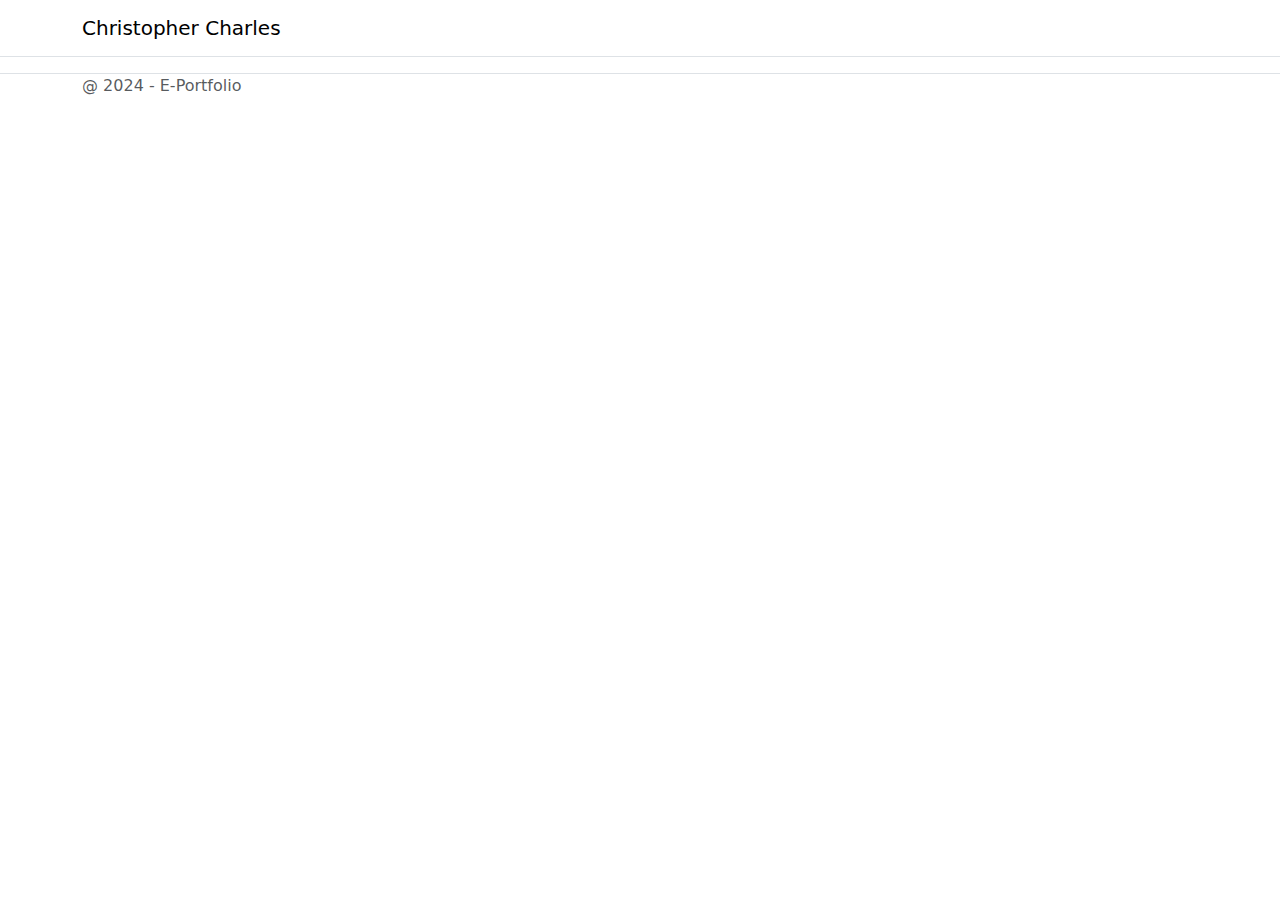
==== index.html @ 154056c9 "Create homepage html and css file, add jura font and txt file for old code samples" ====
<!DOCTYPE html>
<html lang="en">
<head>
    <meta charset="UTF-8">
    <meta name="viewport" content="width=device-width, initial-scale=1.0">
    <title>Chris Charles</title>
    <link href="https://cdn.jsdelivr.net/npm/bootstrap@5.3.3/dist/css/bootstrap.min.css" rel="stylesheet" integrity="sha384-QWTKZyjpPEjISv5WaRU9OFeRpok6YctnYmDr5pNlyT2bRjXh0JMhjY6hW+ALEwIH" crossorigin="anonymous">
    <link href="/styles/index.css" rel="stylesheet" />
</head>
<body>

    <header>
        <nav class="navbar navbar-expand-sm navbar-toggleable-sm navbar-light bg-white border-bottom box-shadow mb-3">
            <div class="container">
                <!-- Brand Title -->
                <a class="navbar-brand">Christopher Charles</a>

                <!-- Hamburger button (for toggling navbar collapse on smaller screens) -->
                <button class="navbar-toggler" type="button" data-bs-toggle="collapse" data-bs-target="#navbarSupportedContent" aria-controls="navbarSupportedContent"
                        aria-expanded="false" aria-label="Toggle navigation">
                    <span class="navbar-toggler-icon"></span>
                </button>
            </div>
        </nav>
    </header>

    <div class="container f">

    </div>

    <footer class="border-top footer text-muted">
        <div class="container">
            @ 2024 - E-Portfolio
        </div>
    </footer>

    <script src="https://cdn.jsdelivr.net/npm/bootstrap@5.3.3/dist/js/bootstrap.bundle.min.js" integrity="sha384-YvpcrYf0tY3lHB60NNkmXc5s9fDVZLESaAA55NDzOxhy9GkcIdslK1eN7N6jIeHz" crossorigin="anonymous"></script>    
</body>
</html>
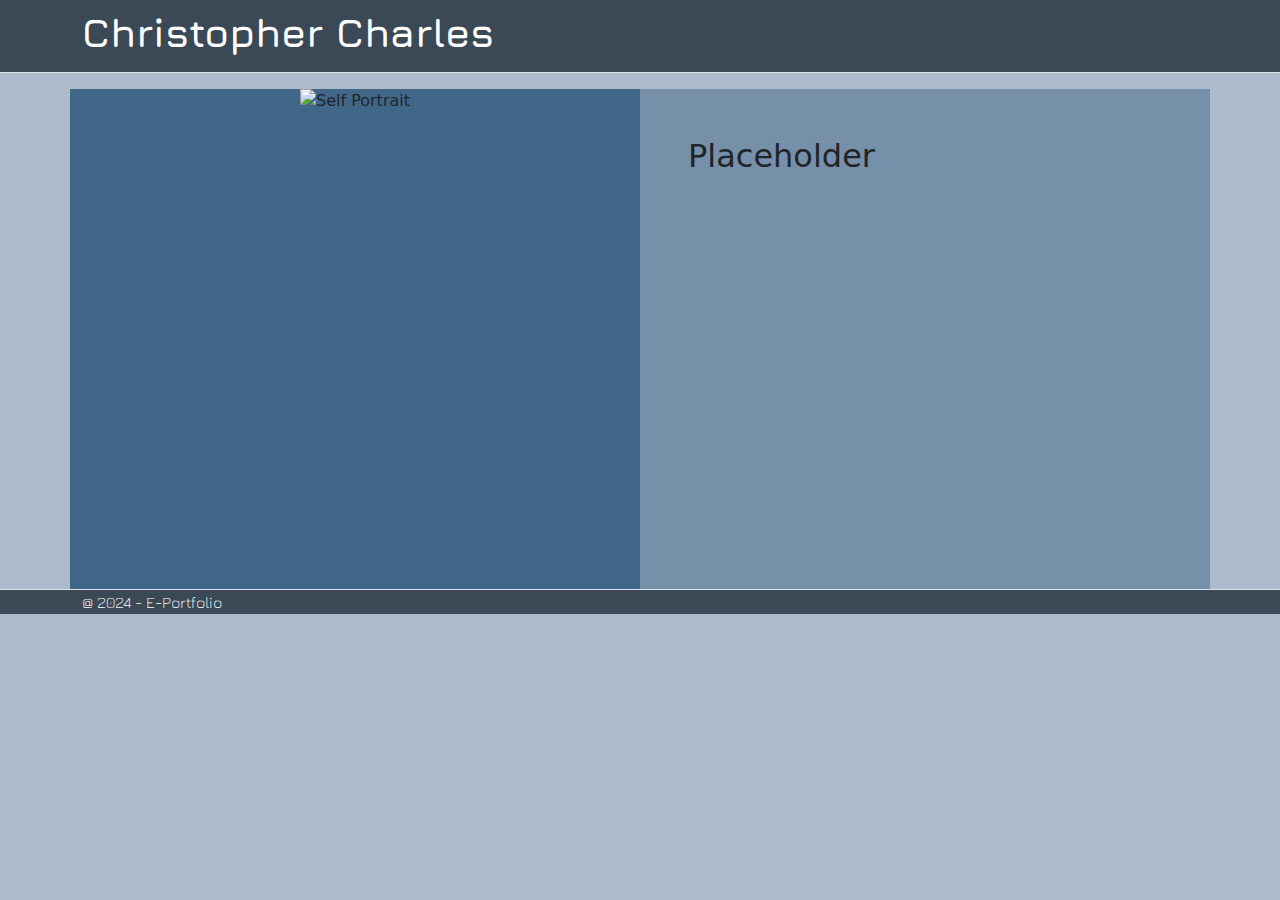
==== commit 6e8c5a16: "created base layout of home page" ====
--- a/index.html
+++ b/index.html
@@ -7,13 +7,13 @@
     <link href="https://cdn.jsdelivr.net/npm/bootstrap@5.3.3/dist/css/bootstrap.min.css" rel="stylesheet" integrity="sha384-QWTKZyjpPEjISv5WaRU9OFeRpok6YctnYmDr5pNlyT2bRjXh0JMhjY6hW+ALEwIH" crossorigin="anonymous">
     <link href="/styles/index.css" rel="stylesheet" />
 </head>
-<body>
+<body class="body-background">
 
     <header>
-        <nav class="navbar navbar-expand-sm navbar-toggleable-sm navbar-light bg-white border-bottom box-shadow mb-3">
+        <nav class="navbar navbar-expand-sm navbar-toggleable-sm navbar-light border-bottom box-shadow mb-3 header-footer-background">
             <div class="container">
                 <!-- Brand Title -->
-                <a class="navbar-brand">Christopher Charles</a>
+                <h1><a class="nav-link" href="index.html">Christopher Charles</a></h1>
 
                 <!-- Hamburger button (for toggling navbar collapse on smaller screens) -->
                 <button class="navbar-toggler" type="button" data-bs-toggle="collapse" data-bs-target="#navbarSupportedContent" aria-controls="navbarSupportedContent"
@@ -24,11 +24,18 @@
         </nav>
     </header>
 
-    <div class="container f">
-
+    <div class="container">
+        <div class="row">
+            <div class="col-6 d-flex justify-content-center img-container">
+                <img class="img img-fluid" src="/images/professional_headshot.png" alt="Self Portrait" />
+            </div>
+            <div class="col-6 p-5 intro-container ">
+                <h2>Placeholder</h2>
+            </div>
+        </div>
     </div>
 
-    <footer class="border-top footer text-muted">
+    <footer class="border-top footer  header-footer-background">
         <div class="container">
             @ 2024 - E-Portfolio
         </div>
--- a/styles/index.css
+++ b/styles/index.css
@@ -0,0 +1,76 @@
+@font-face {
+    font-family: 'jura';
+    src: url('/fonts/Jura-Regular.ttf');
+}
+
+@font-face {
+    font-family: 'jura-bold';
+    src: url('/fonts/Jura-Bold.ttf');
+}
+
+@font-face {
+    font-family: 'jura-light';
+    src: url('/fonts/Jura-Light.ttf');
+}
+
+h1 a {
+    font-family: 'jura-bold', sans-serif;
+    text-decoration: none;
+}
+
+.nav-link {
+    position: relative;
+    text-decoration: none;
+    color: white;
+}
+
+.nav-link::after {
+    content: '';
+    opacity: 0;
+    transition: all 0.2s;
+    height: 2px;
+    width: 100%;
+    background-color: white;
+    position: absolute;
+    bottom: 0;
+    left: 0;
+}
+
+.nav-link:hover {
+    color: white !important; 
+}
+
+.nav-link:hover::after {
+    opacity: 1;
+}
+
+.footer {
+    color: white;
+    font-family: 'jura-light', sans-serif;
+}
+
+.img {
+    height: 500px;
+}
+
+.img-container {
+    background-color: #416788;
+}
+
+.intro-container {
+    background-color: #7790A9;
+}
+
+.text-group {
+    color: white
+}
+
+.header-footer-background {
+    background-color: #3B4856;
+}
+
+.body-background {
+    background-color: #ACBBCB;
+}
+
+
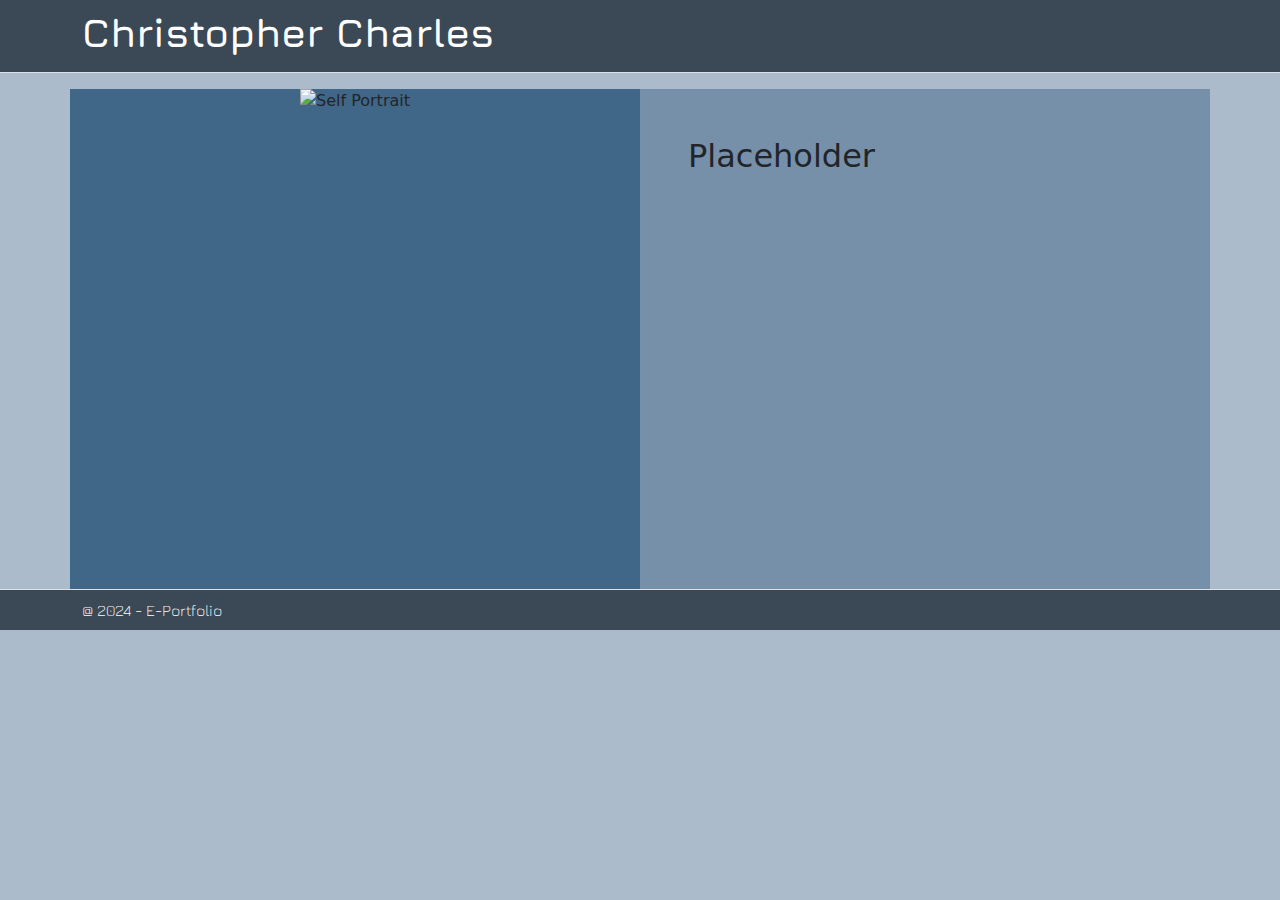
==== commit 1443cc75: "completed prototype card layout" ====
--- a/index.html
+++ b/index.html
@@ -35,7 +35,7 @@
         </div>
     </div>
 
-    <footer class="border-top footer  header-footer-background">
+    <footer class="border-top footer p-2 header-footer-background">
         <div class="container">
             @ 2024 - E-Portfolio
         </div>
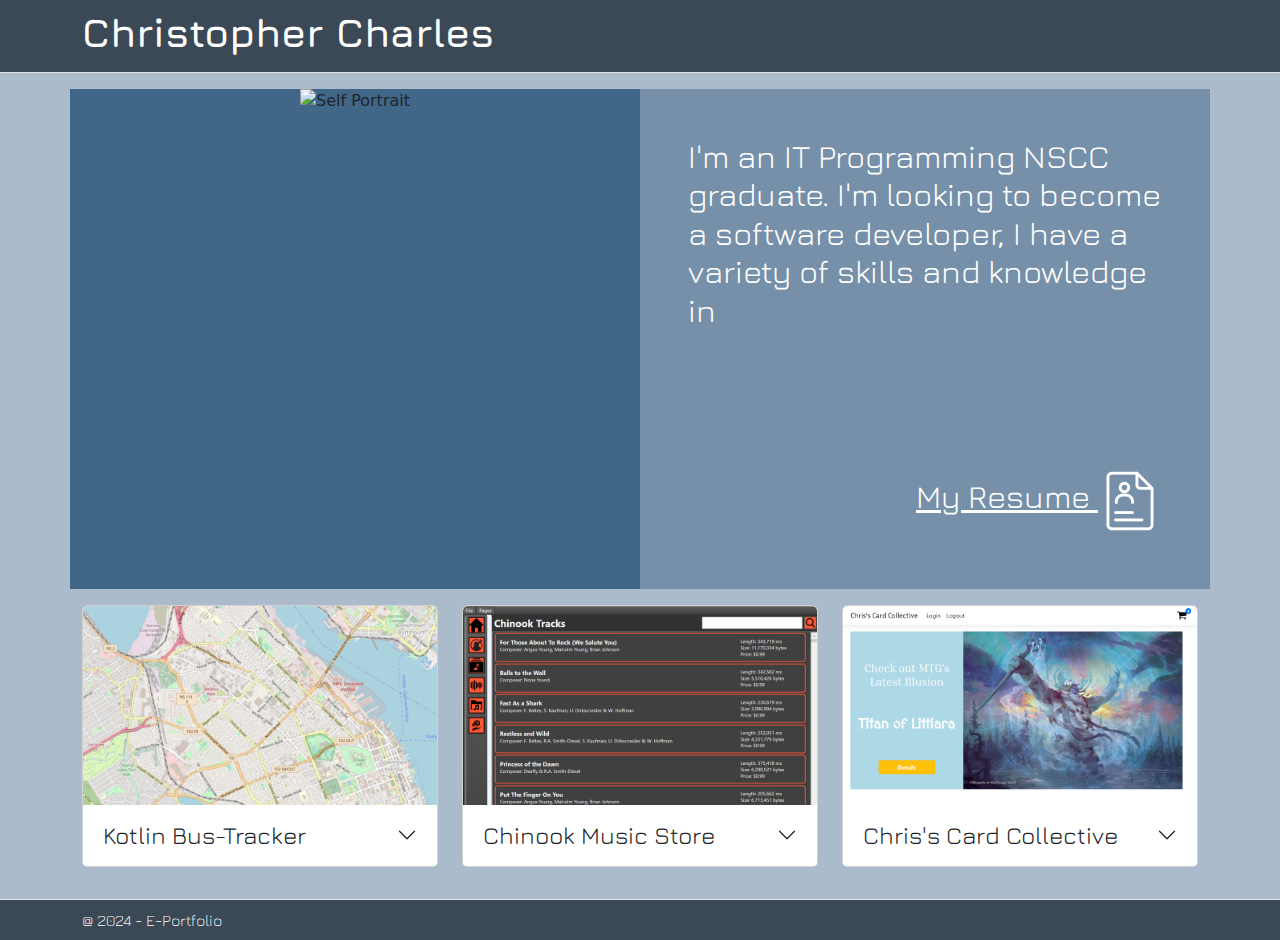
==== commit 175fa20d: "Added work samples and finished stage one of portfolio" ====
--- a/index.html
+++ b/index.html
@@ -5,7 +5,8 @@
     <meta name="viewport" content="width=device-width, initial-scale=1.0">
     <title>Chris Charles</title>
     <link href="https://cdn.jsdelivr.net/npm/bootstrap@5.3.3/dist/css/bootstrap.min.css" rel="stylesheet" integrity="sha384-QWTKZyjpPEjISv5WaRU9OFeRpok6YctnYmDr5pNlyT2bRjXh0JMhjY6hW+ALEwIH" crossorigin="anonymous">
-    <link href="/styles/index.css" rel="stylesheet" />
+    <link href="/styles/index.css" rel="stylesheet">
+    <link href="/styles/card.css" rel="stylesheet">
 </head>
 <body class="body-background">
 
@@ -13,7 +14,7 @@
         <nav class="navbar navbar-expand-sm navbar-toggleable-sm navbar-light border-bottom box-shadow mb-3 header-footer-background">
             <div class="container">
                 <!-- Brand Title -->
-                <h1><a class="nav-link" href="index.html">Christopher Charles</a></h1>
+                <h1><a class="nav-link jura-bold" href="index.html">Christopher Charles</a></h1>
 
                 <!-- Hamburger button (for toggling navbar collapse on smaller screens) -->
                 <button class="navbar-toggler" type="button" data-bs-toggle="collapse" data-bs-target="#navbarSupportedContent" aria-controls="navbarSupportedContent"
@@ -25,13 +26,153 @@
     </header>
 
     <div class="container">
+        <!-- Self Introduction -->
         <div class="row">
-            <div class="col-6 d-flex justify-content-center img-container">
+            <div class="col-md-6 d-flex justify-content-center img-container">
                 <img class="img img-fluid" src="/images/professional_headshot.png" alt="Self Portrait" />
             </div>
-            <div class="col-6 p-5 intro-container ">
-                <h2>Placeholder</h2>
+            <div class="col-md-6 p-5 intro-container d-flex flex-column">
+                <h2 class="jura">
+                    I'm an IT Programming NSCC graduate. I'm looking to become a software developer, I have a variety of skills and knowledge in
+                </h2>
+                <h2 class="mt-4 skill-container"><span class="skills"></span></h2>
+            
+                <!-- Push "My Resume" to the bottom -->
+                <div class="d-flex flex-row mt-auto">
+                    <h2 class="ms-auto jura"><a href="resume.html" class="resume-hyperlink">My Resume <img src="/images/resume-edit.png" alt="Resume Icon" class="icon" /></a></h2>
+                </div>
             </div>
+            
+        </div>
+
+        <!-- Project Cards -->
+        <div class="row justify-content-around my-3">
+            
+            <!-- Kotlin Bus Tracker Prototype Card -->
+            <div class="col-12 col-md-4 mb-3">
+                <div class="card">
+                    <img class="card-img-top" src="/images/bustracker-edit.png" alt="Chart of bus routes in Kotlin bus tracking application">
+                    <div class="card-body p-0">
+                        <div class="accordion" id="accordionKotlinApp">
+                            <div class="accordion-item">
+                                <h2 class="accordion-header jura" id="busTrackerHeading">
+                                    <button class="accordion-button collapsed" type="button" 
+                                        data-bs-toggle="collapse" 
+                                        data-bs-target="#busTrackerCollapse" 
+                                        aria-expanded="false" 
+                                        aria-controls="busTrackerCollapse">
+                                        Kotlin Bus-Tracker
+                                    </button>
+                                </h2>
+                                <div id="busTrackerCollapse" class="accordion-collapse collapse" 
+                                    aria-labelledby="busTrackerHeading" 
+                                    data-bs-parent="#accordionKotlinApp">
+                                    <div class="accordion-body jura-light">
+                                        In my mobile app development course, I developed a bus tracking application
+                                        for android platforms using Halifax Transit's real-time API similar to other
+                                        transit APIs such as the city of Toronto's. This project helped build my
+                                        familiarity with reading and utilizing API systems in mobile development. 
+                                        The primary goal was to create a user-friendly application with smooth 
+                                        navigation and an intuitive interface while adhering to modern coding 
+                                        practices. The app was built using Kotlin, Android Studio, and with MapBox 
+                                        to provide an interactive map for tracking buses in real time using popular 
+                                        development languages, tools, and software.
+                                        <div class="d-flex flex-row jura">
+                                            <a class="ms-auto" href="/work-samples/Kotlin-WorkSample.pdf">
+                                                Learn More.
+                                            </a>
+                                        </div>
+                                    </div>
+                                </div>
+                            </div>
+                        </div>
+                    </div>
+                </div>
+            </div>
+    
+            <!-- Chinook Music Store Prototype Card -->
+            <div class="col-12 col-md-4 mb-3">
+                <div class="card">
+                    <img class="card-img-top" src="/images/chinookmusicstore-edit.png" alt="A picture of a prototype music store application">
+                    <div class="card-body p-0">
+                        <div class="accordion" id="accordionChinookMusicApp">
+                            <div class="accordion-item">
+                                <h2 class="accordion-header jura" id="chinookMusicStoreHeading">
+                                    <button class="accordion-button collapsed" type="button" 
+                                        data-bs-toggle="collapse" 
+                                        data-bs-target="#musicStoreCollapse" 
+                                        aria-expanded="false" 
+                                        aria-controls="musicStoreCollapse">
+                                        Chinook Music Store
+                                    </button>
+                                </h2>
+                                <div id="musicStoreCollapse" class="accordion-collapse collapse" 
+                                    aria-labelledby="chinookMusicStoreHeading" 
+                                    data-bs-parent="#accordionChinookMusicApp">
+                                    <div class="accordion-body jura-light">
+                                        In my Windows Programming in C# course, I was tasked with developing a concept 
+                                        music store using the WPF Application framework. This was to help learn about 
+                                        XAML and build upon my C# knowledge in topics such as events/event handlers, 
+                                        databinding, and LINQ queries. For this project, I utilized the Chinook database 
+                                        as a backend, enabling my app to display information about Artists, Albums, 
+                                        Tracks, Music Catalogs, and Customer Orders. I implemented data retrieval using 
+                                        Entity Framework and leveraged WPF's data binding capabilities to dynamically 
+                                        display and update content in the user interface. This was my first big project 
+                                        developing a WPF application and I learned a lot about XAML and C#.
+                                        <div class="d-flex flex-row jura">
+                                            <a class="ms-auto" href="/work-samples/Chinook-WorkSample.pdf">
+                                                Learn More.
+                                            </a>
+                                        </div>
+                                    </div>
+                                </div>
+                            </div>
+                        </div>
+                    </div>
+                </div>
+            </div>
+    
+            <!-- Chris's Card Collective Prototype Card -->
+            <div class="col-12 col-md-4 mb-3">
+                <div class="card">
+                    <img class="card-img-top" src="/images/chriscardcollective-edit.png" alt="A picture of a prototype card store web-application">
+                    <div class="card-body p-0">
+                        <div class="accordion" id="accordionCardWebApp">
+                            <div class="accordion-item">
+                                <h2 class="accordion-header jura" id="magicCardStoreHeading">
+                                    <button class="accordion-button collapsed" type="button" 
+                                        data-bs-toggle="collapse" 
+                                        data-bs-target="#cardStoreCollapse" 
+                                        aria-expanded="false" 
+                                        aria-controls="cardStoreCollapse">
+                                        Chris's Card Collective
+                                    </button>
+                                </h2>
+                                <div id="cardStoreCollapse" class="accordion-collapse collapse" 
+                                    aria-labelledby="magicCardStoreHeading" 
+                                    data-bs-parent="#accordionCardWebApp">
+                                    <div class="accordion-body jura-light">
+                                        For my Web Application Programming course, I was tasked with developing a web 
+                                        application using the ASP.NET Razor Pages framework, with SQLite as the backend 
+                                        database engine. In this project, I learned how to implement backend functionality, 
+                                        primarily CRUD operations, and integrate them into my web application. For this 
+                                        project, we had to follow predetermined requirements, but the site's theme and 
+                                        topic were open-ended. I chose to develop an online marketplace where users could 
+                                        create accounts.  As a test case, I decided to put the project theme around users
+                                        creating an account and selling Magic The Gathering cards.
+                                        <div class="d-flex flex-row jura">
+                                            <a class="ms-auto" href="/work-samples/ChrisCardCollective-WorkSample.pdf">
+                                                Learn More.
+                                            </a>
+                                        </div>
+                                    </div>
+                                </div>
+                            </div>
+                        </div>
+                    </div>
+                </div>
+            </div>
+    
         </div>
     </div>
 
@@ -41,6 +182,8 @@
         </div>
     </footer>
 
+    <script src="https://unpkg.com/typed.js@2.1.0/dist/typed.umd.js"></script>
+    <script src="/js/index.js"></script>
     <script src="https://cdn.jsdelivr.net/npm/bootstrap@5.3.3/dist/js/bootstrap.bundle.min.js" integrity="sha384-YvpcrYf0tY3lHB60NNkmXc5s9fDVZLESaAA55NDzOxhy9GkcIdslK1eN7N6jIeHz" crossorigin="anonymous"></script>    
 </body>
 </html>--- a/styles/index.css
+++ b/styles/index.css
@@ -13,9 +13,24 @@
     src: url('/fonts/Jura-Light.ttf');
 }
 
+.jura {
+    font-family: 'jura';
+}
+
+.jura-bold {
+    font-family: 'jura-bold';
+}
+
+.jura-light {
+    font-family: 'jura-light';
+}
+
 h1 a {
-    font-family: 'jura-bold', sans-serif;
     text-decoration: none;
+}
+
+h2 {
+    color: white;
 }
 
 .nav-link {
@@ -73,4 +88,28 @@
     background-color: #ACBBCB;
 }
 
+/* Cursor */
+.typed-cursor {
+    color: white;
+}
 
+/* If fade out option is set */
+.typed-fade-out {
+}
+
+.container .row .intro-container .skill-container {
+    font-size: 3.5rem;
+}
+
+.skills {
+    font-family: 'jura-bold';
+}
+
+.icon {
+    width: 4rem;
+    height: 4rem;
+}
+
+.resume-hyperlink {
+    color: white;
+}
--- a/styles/card.css
+++ b/styles/card.css
@@ -0,0 +1,42 @@
+@font-face {
+    font-family: 'jura';
+    src: url('/fonts/Jura-Regular.ttf');
+}
+
+@font-face {
+    font-family: 'jura-bold';
+    src: url('/fonts/Jura-Bold.ttf');
+}
+
+@font-face {
+    font-family: 'jura-light';
+    src: url('/fonts/Jura-Light.ttf');
+}
+
+.jura {
+    font-family: 'jura';
+}
+
+.jura-bold {
+    font-family: 'jura-bold';
+}
+
+.jura-light {
+    font-family: 'jura-light';
+}
+
+.accordion-button {
+    font-size: 24px !important;
+}
+
+.accordion,
+.accordion-item,
+.accordion-header,
+.accordion-button,
+.accordion-button:focus,
+.accordion-button:not(.collapsed)
+.accordion-collapse {
+    border-radius: 0 0 0.25rem 0.25rem !important;
+    border: #dee2e6 none 4px !important;
+    box-shadow: none !important;
+}
